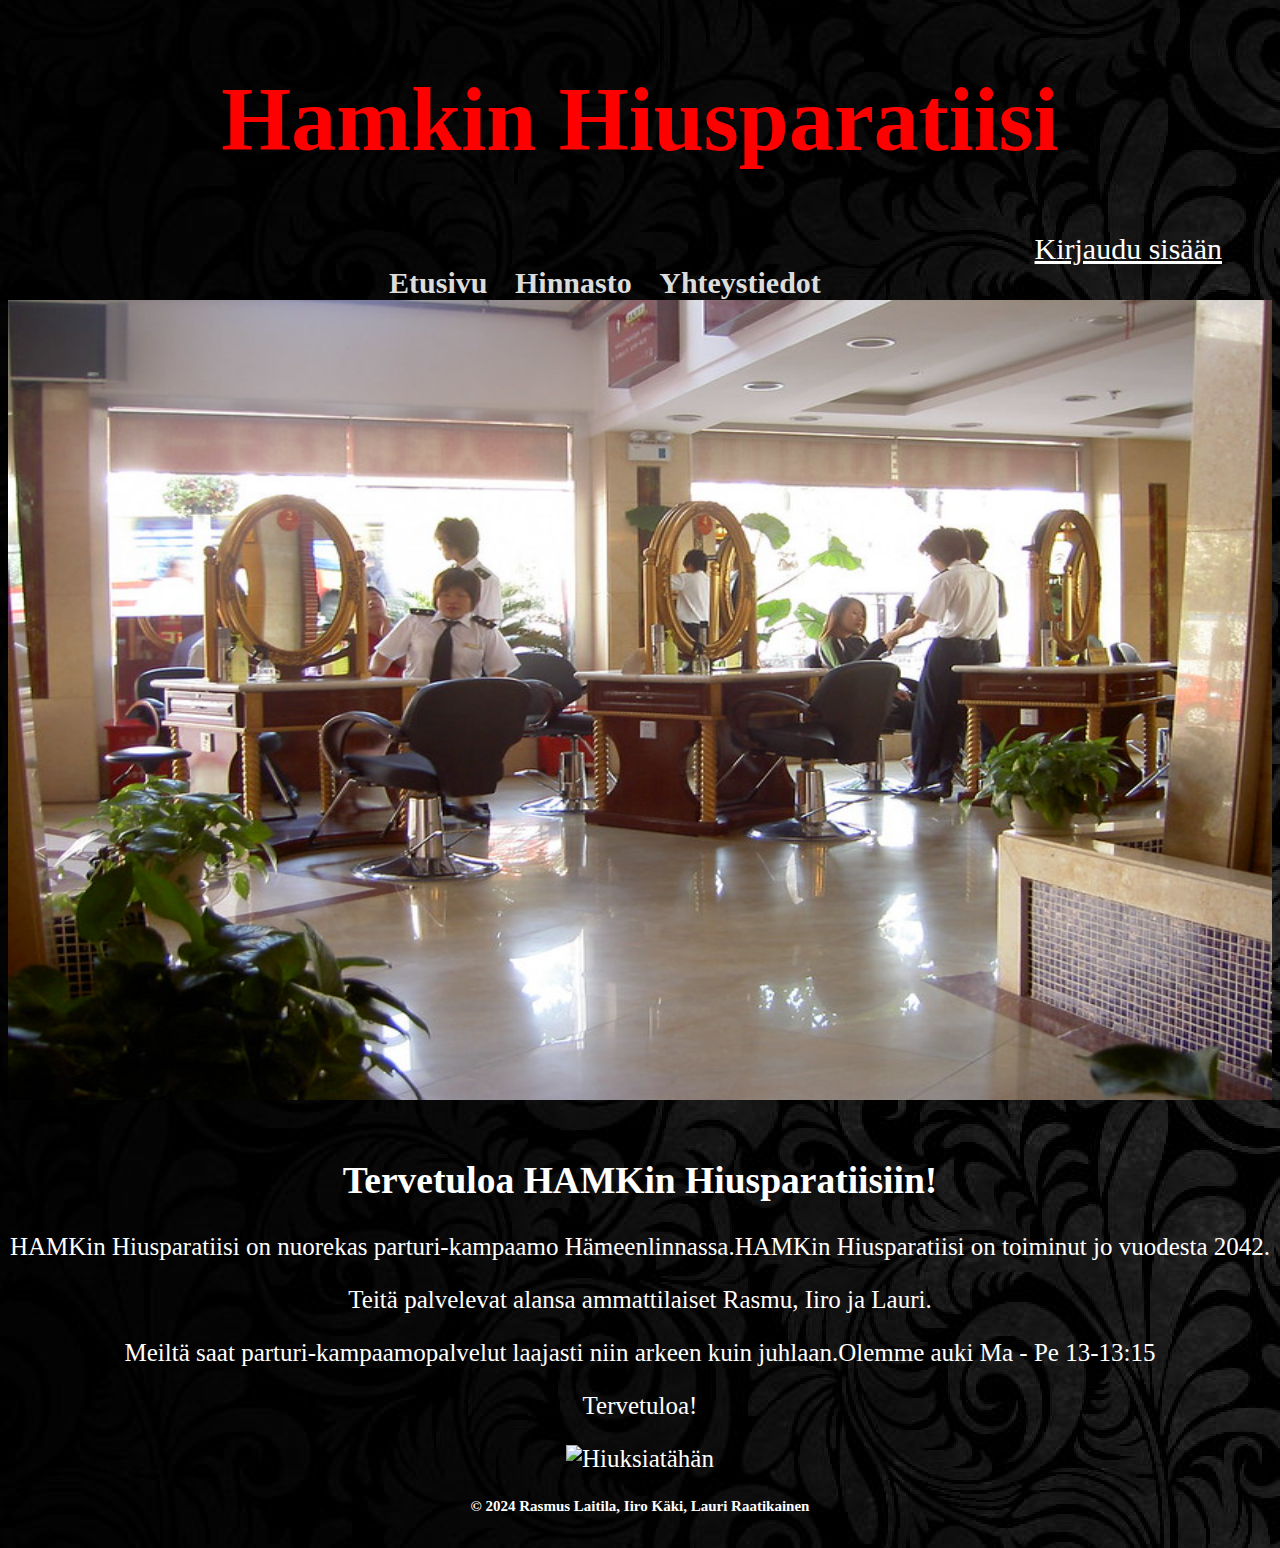
==== index.html @ 2d2b14b3 "fixailu + optimoisaatio" ====
<!DOCTYPE html>
<html lang="en">
<head>
    <meta charset="UTF-8">
    <meta name="viewport" content="width=device-width, initial-scale=1.0">
    <link rel="stylesheet" href="css/rasmus-style.css">
    <title>HAMK Hiusparatiisi</title>
</head>
<body>
    <!--Hiuskaiedas HAMK tervetuloa-->
    <header>
        <h1>Hamkin Hiusparatiisi</h1>
    </header>
    <nav class="login">
        <a href="login.html">Kirjaudu sisään</a> 
    </nav>
    <nav>
        <ul class="top-menu">
            <li><a href="index.html">Etusivu</a></li>
            <li><a href="hinnasto.html">Hinnasto</a></li>
            <li><a href="#">Yhteystiedot</a></li>
        </ul>
    </nav>
    <picture>
        <img src="images/kampaamo.jpg" alt="Kuva katos" title="https://www.flickr.com/photos/73265016@N00/1593870052">
    </picture>
    <article>
        <br>
        <h2>Tervetuloa HAMKin Hiusparatiisiin!</h2>
            <p>HAMKin Hiusparatiisi on nuorekas parturi-kampaamo Hämeenlinnassa.HAMKin Hiusparatiisi on toiminut jo vuodesta 2042.</p>
            <p>Teitä palvelevat alansa ammattilaiset Rasmu, Iiro ja Lauri.</p>
            <p>Meiltä saat parturi-kampaamopalvelut laajasti niin arkeen kuin juhlaan.Olemme auki Ma - Pe 13-13:15</p>
            <p>Tervetuloa!</p>

            <img src="images/2065072220_b34caec003_b.jpg" alt="Hiuksiatähän">
    </article>
    <footer>
        <a href="https://github.com/RasmusLaitilaHAMK/WebDevTeam6">© 2024 Rasmus Laitila, Iiro Käki, Lauri Raatikainen</a>
    </footer>
</body>
</html>
---- css/rasmus-style.css ----
body{
    background-color: black;
    background-image: url(/images/backround.jpg);
    color: white;
    justify-content: center;

}
header{
    display: flex;
    color: red;
    font-size: 45px;
    font-family: serif;
    font-weight: bold;
    justify-content: center;
}

footer{
display: flex;
color: white;
font-size: 15px;
font-family: serif;
font-weight: bold;
justify-content: center;
padding: 25px;
}
footer a{
    color: white;
    text-decoration: none;
}
footer a:hover{
    color: red;
}
header a{
    justify-self: right;
}

nav{
    display: flex;
    justify-content: center;
    margin-right: 50px;
    font-size: 30px;
}

nav ul{
    padding: 0;
    margin: 0;
    list-style-type: none;
}
.top-menu li {
    display: inline-block;
    margin-right: 20px;
}
.top-menu a {
    text-decoration: none;
    color: gainsboro;
    font-weight: bold;
}
.top-menu a:hover {
    color: red;
}

.login{
    justify-content: right;
}
.login a{
    color: white;
}
.login a:hover{
    color: red;
}

picture{
    display: flex;
    color: white;
}

picture img{
    display: flex;
    flex: auto;
    justify-content: center;
    max-height: 800px;
}
article{
text-align: center;
font-size: 25px;
font-family:serif;
}
article H1{
    font-weight: bold;
}
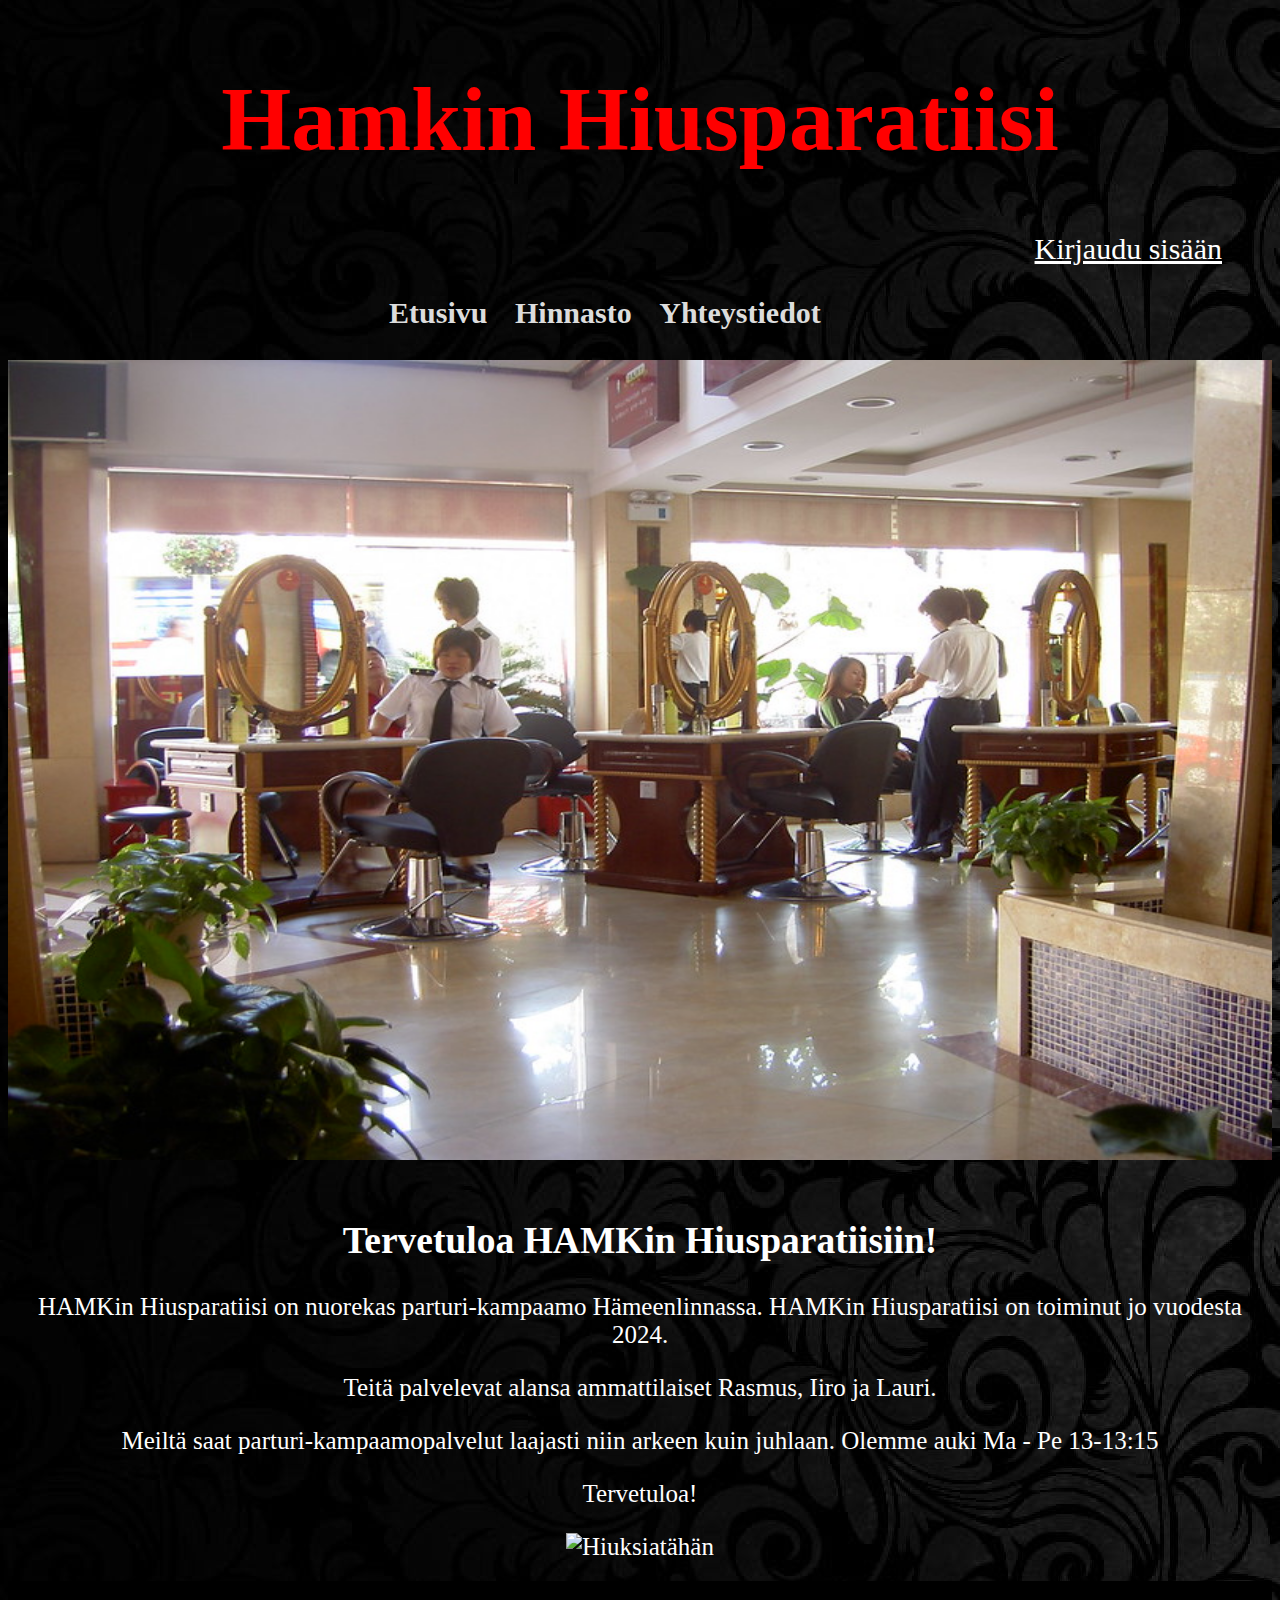
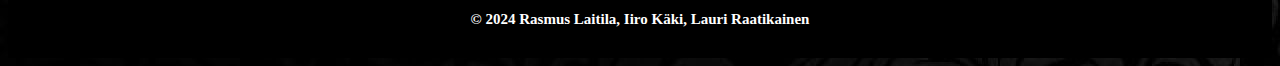
==== commit 3c2fd19d: "hieno säätö" ====
--- a/index.html
+++ b/index.html
@@ -27,12 +27,12 @@
     <article>
         <br>
         <h2>Tervetuloa HAMKin Hiusparatiisiin!</h2>
-            <p>HAMKin Hiusparatiisi on nuorekas parturi-kampaamo Hämeenlinnassa.HAMKin Hiusparatiisi on toiminut jo vuodesta 2042.</p>
-            <p>Teitä palvelevat alansa ammattilaiset Rasmu, Iiro ja Lauri.</p>
-            <p>Meiltä saat parturi-kampaamopalvelut laajasti niin arkeen kuin juhlaan.Olemme auki Ma - Pe 13-13:15</p>
+            <p>HAMKin Hiusparatiisi on nuorekas parturi-kampaamo Hämeenlinnassa. HAMKin Hiusparatiisi on toiminut jo vuodesta 2024.</p>
+            <p>Teitä palvelevat alansa ammattilaiset Rasmus, Iiro ja Lauri.</p>
+            <p>Meiltä saat parturi-kampaamopalvelut laajasti niin arkeen kuin juhlaan. Olemme auki Ma - Pe 13-13:15</p>
             <p>Tervetuloa!</p>
 
-            <img src="images/2065072220_b34caec003_b.jpg" alt="Hiuksiatähän">
+            <img src="images/2065072220_b34caec003_b.jpg" alt="Hiuksiatähän" title="The Hairmasters">
     </article>
     <footer>
         <a href="https://github.com/RasmusLaitilaHAMK/WebDevTeam6">© 2024 Rasmus Laitila, Iiro Käki, Lauri Raatikainen</a>
--- a/css/rasmus-style.css
+++ b/css/rasmus-style.css
@@ -1,6 +1,6 @@
 body{
     background-color: black;
-    background-image: url(/images/backround.jpg);
+    background-image: url(../images/backround.jpg);
     color: white;
     justify-content: center;
 
@@ -21,7 +21,10 @@
 font-family: serif;
 font-weight: bold;
 justify-content: center;
-padding: 25px;
+padding: 30px;
+background-color: black;
+margin-top: 20px;
+margin-bottom: 0px;
 }
 footer a{
     color: white;
@@ -39,6 +42,7 @@
     justify-content: center;
     margin-right: 50px;
     font-size: 30px;
+    margin-bottom: 30px;
 }
 
 nav ul{
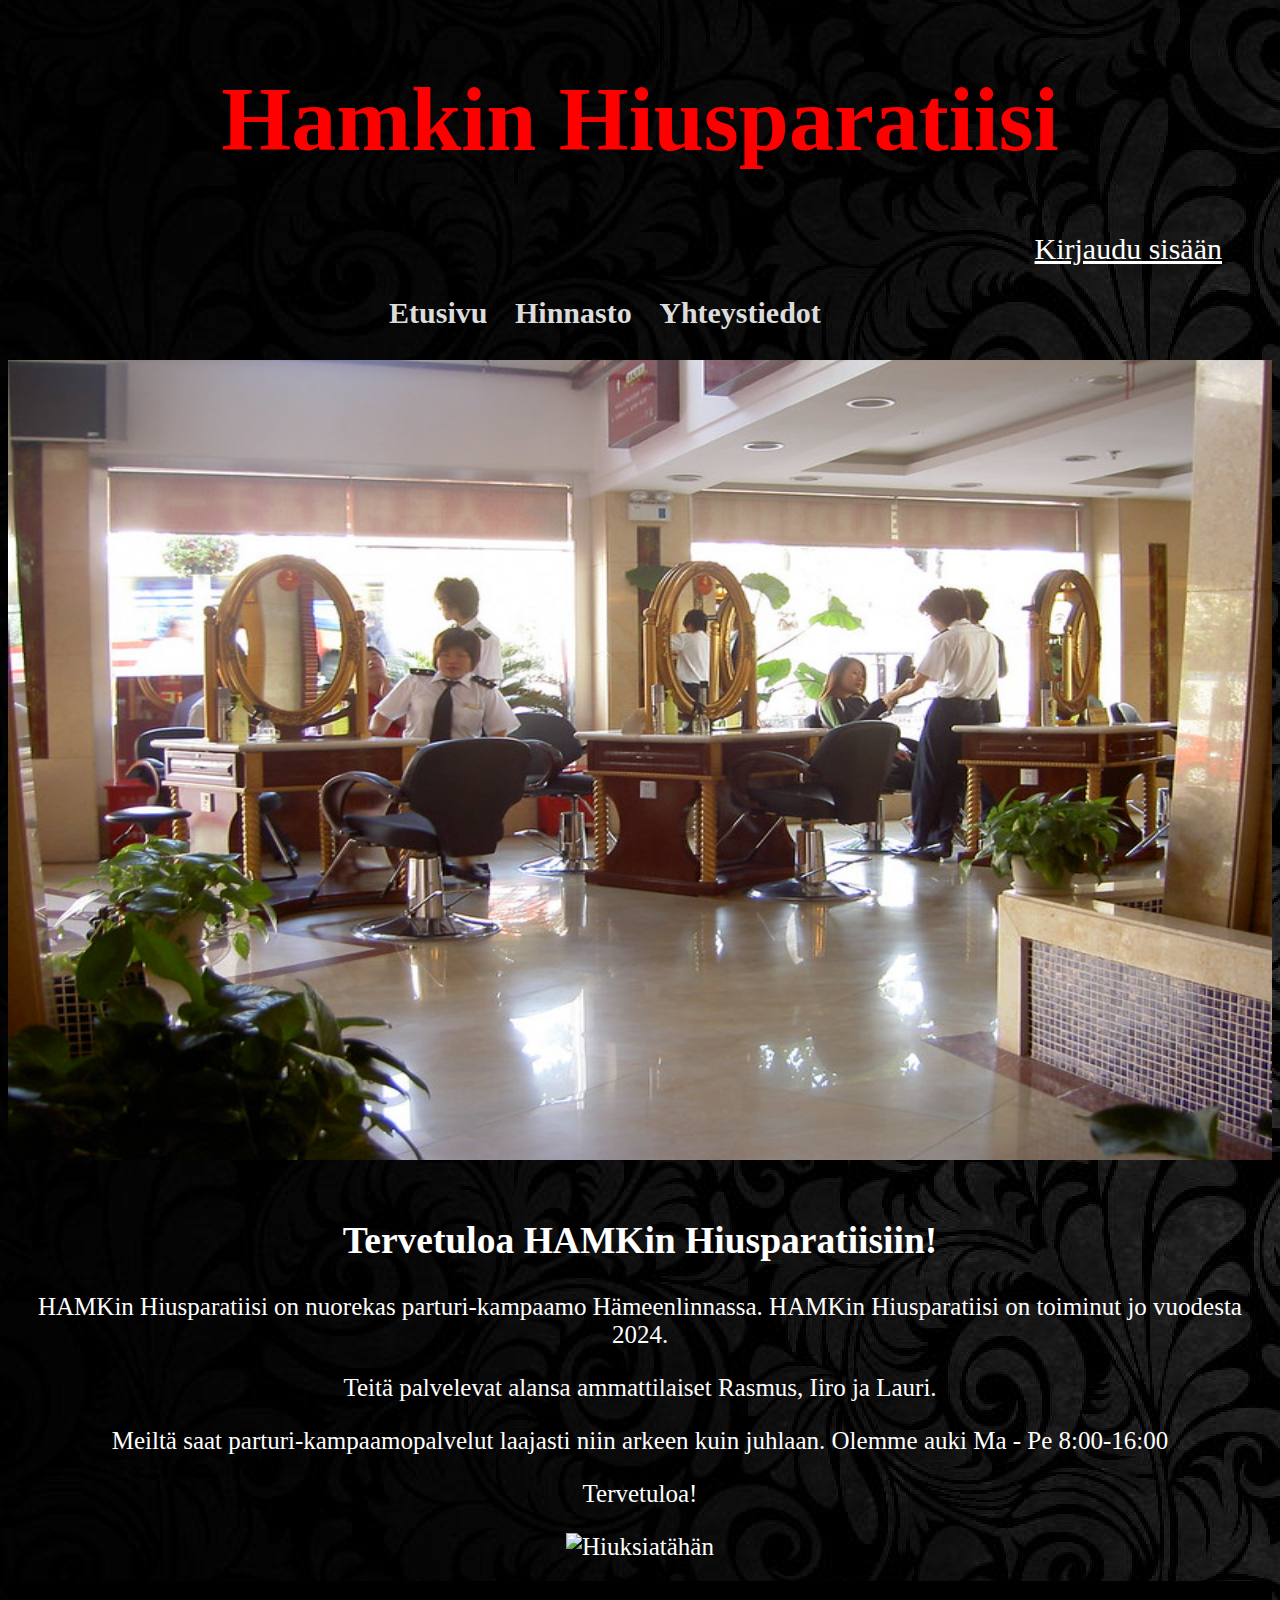
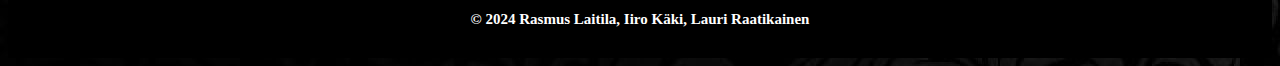
==== commit 8d5eafca: "Changed description" ====
--- a/index.html
+++ b/index.html
@@ -18,7 +18,7 @@
         <ul class="top-menu">
             <li><a href="index.html">Etusivu</a></li>
             <li><a href="hinnasto.html">Hinnasto</a></li>
-            <li><a href="#">Yhteystiedot</a></li>
+            <li><a href="yhteystiedot.html">Yhteystiedot</a></li>
         </ul>
     </nav>
     <picture>
@@ -29,7 +29,7 @@
         <h2>Tervetuloa HAMKin Hiusparatiisiin!</h2>
             <p>HAMKin Hiusparatiisi on nuorekas parturi-kampaamo Hämeenlinnassa. HAMKin Hiusparatiisi on toiminut jo vuodesta 2024.</p>
             <p>Teitä palvelevat alansa ammattilaiset Rasmus, Iiro ja Lauri.</p>
-            <p>Meiltä saat parturi-kampaamopalvelut laajasti niin arkeen kuin juhlaan. Olemme auki Ma - Pe 13-13:15</p>
+            <p>Meiltä saat parturi-kampaamopalvelut laajasti niin arkeen kuin juhlaan. Olemme auki Ma - Pe 8:00-16:00</p>
             <p>Tervetuloa!</p>
 
             <img src="images/2065072220_b34caec003_b.jpg" alt="Hiuksiatähän" title="The Hairmasters">
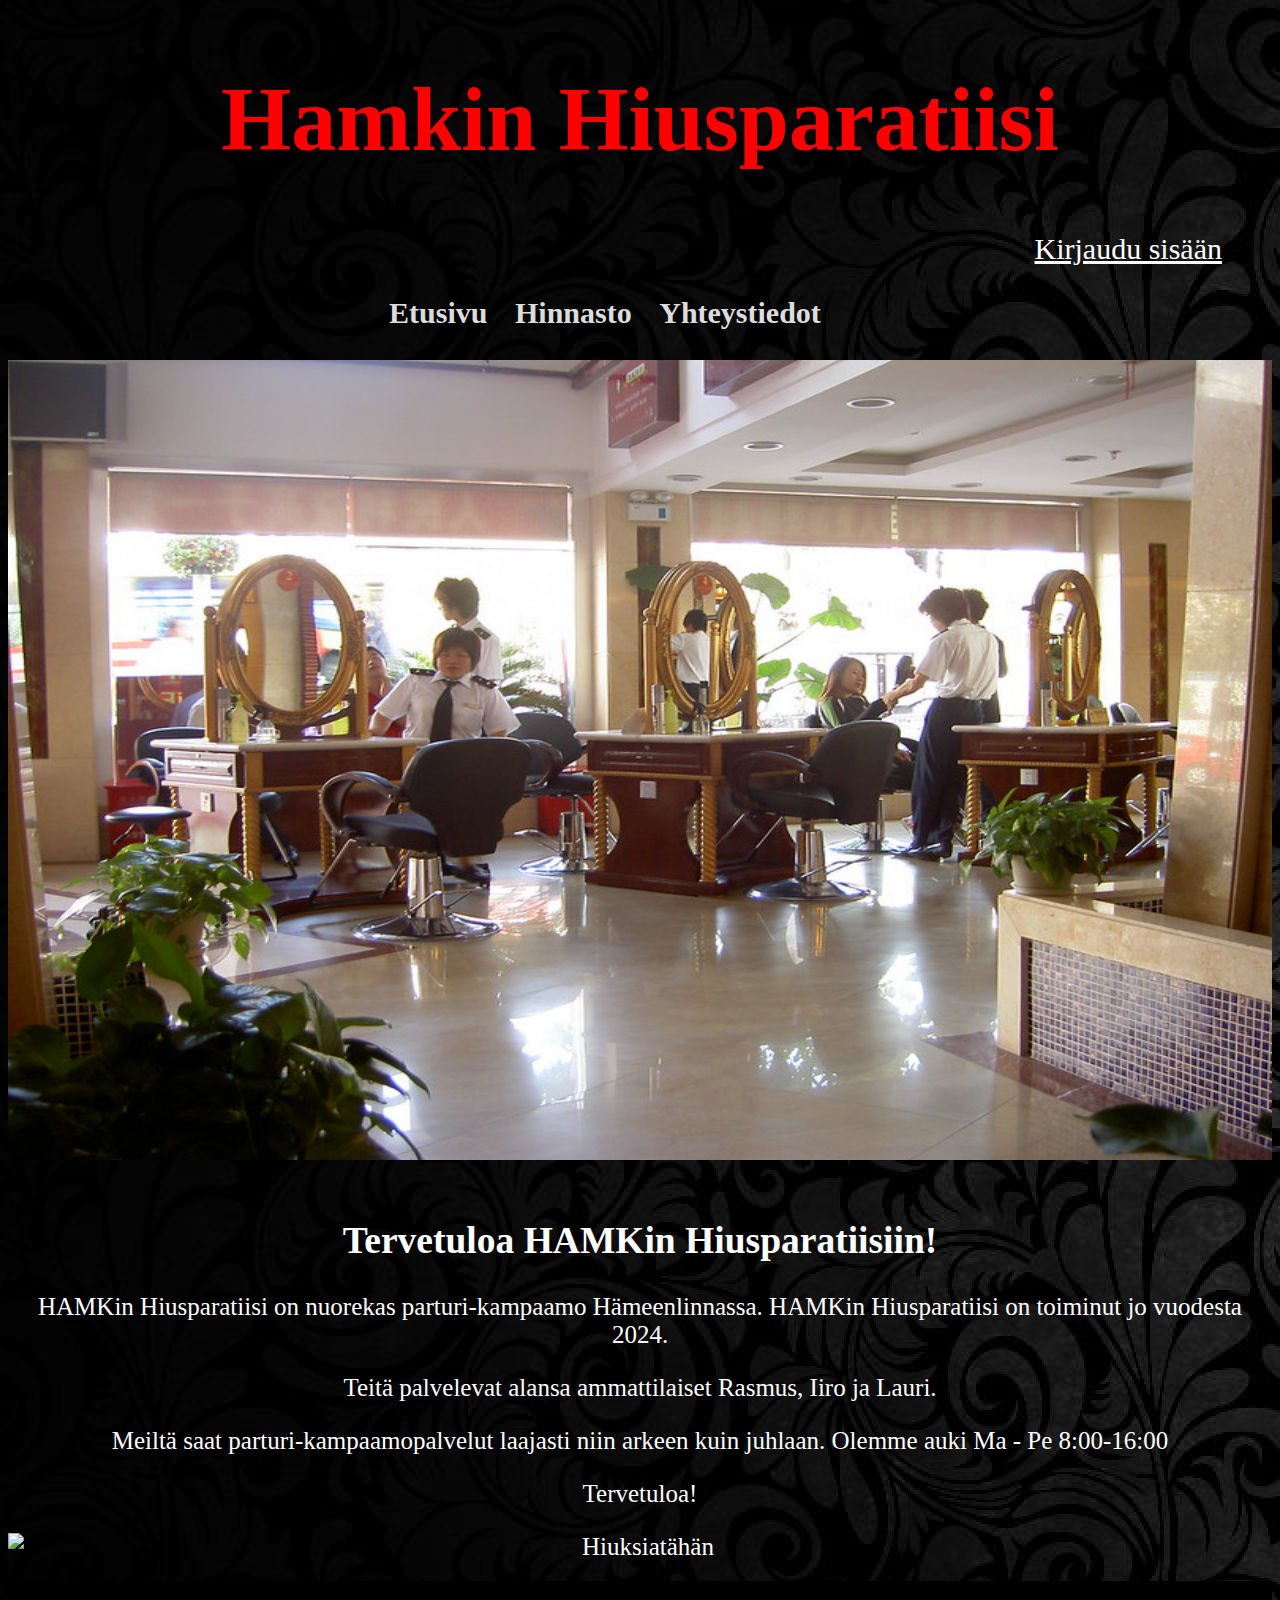
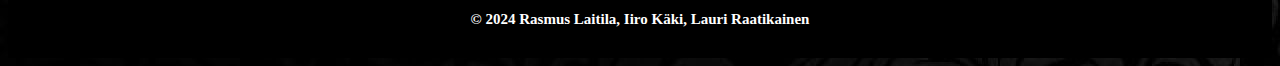
==== commit 789d45e2: "Correction" ====
--- a/index.html
+++ b/index.html
@@ -22,7 +22,7 @@
         </ul>
     </nav>
     <picture>
-        <img src="images/kampaamo.jpg" alt="Kuva katos" title="https://www.flickr.com/photos/73265016@N00/1593870052">
+        <img id="image" src="images/kampaamo.jpg" alt="Kuva katos" width="660" height="500" title="https://www.flickr.com/photos/73265016@N00/1593870052">
     </picture>
     <article>
         <br>
@@ -32,7 +32,7 @@
             <p>Meiltä saat parturi-kampaamopalvelut laajasti niin arkeen kuin juhlaan. Olemme auki Ma - Pe 8:00-16:00</p>
             <p>Tervetuloa!</p>
 
-            <img src="images/2065072220_b34caec003_b.jpg" alt="Hiuksiatähän" title="The Hairmasters">
+            <img id="image" src="images/2065072220_b34caec003_b.jpg" alt="Hiuksiatähän" title="The Hairmasters">
     </article>
     <footer>
         <a href="https://github.com/RasmusLaitilaHAMK/WebDevTeam6">© 2024 Rasmus Laitila, Iiro Käki, Lauri Raatikainen</a>
--- a/css/rasmus-style.css
+++ b/css/rasmus-style.css
@@ -12,6 +12,8 @@
     font-family: serif;
     font-weight: bold;
     justify-content: center;
+    max-width: 100%;
+    
 }
 
 footer{
@@ -73,6 +75,14 @@
     color: red;
 }
 
+#image{
+    align-items: center;
+    display: block;
+    margin: auto;
+    max-width: 100%;
+    height: auto;
+}
+
 picture{
     display: flex;
     color: white;
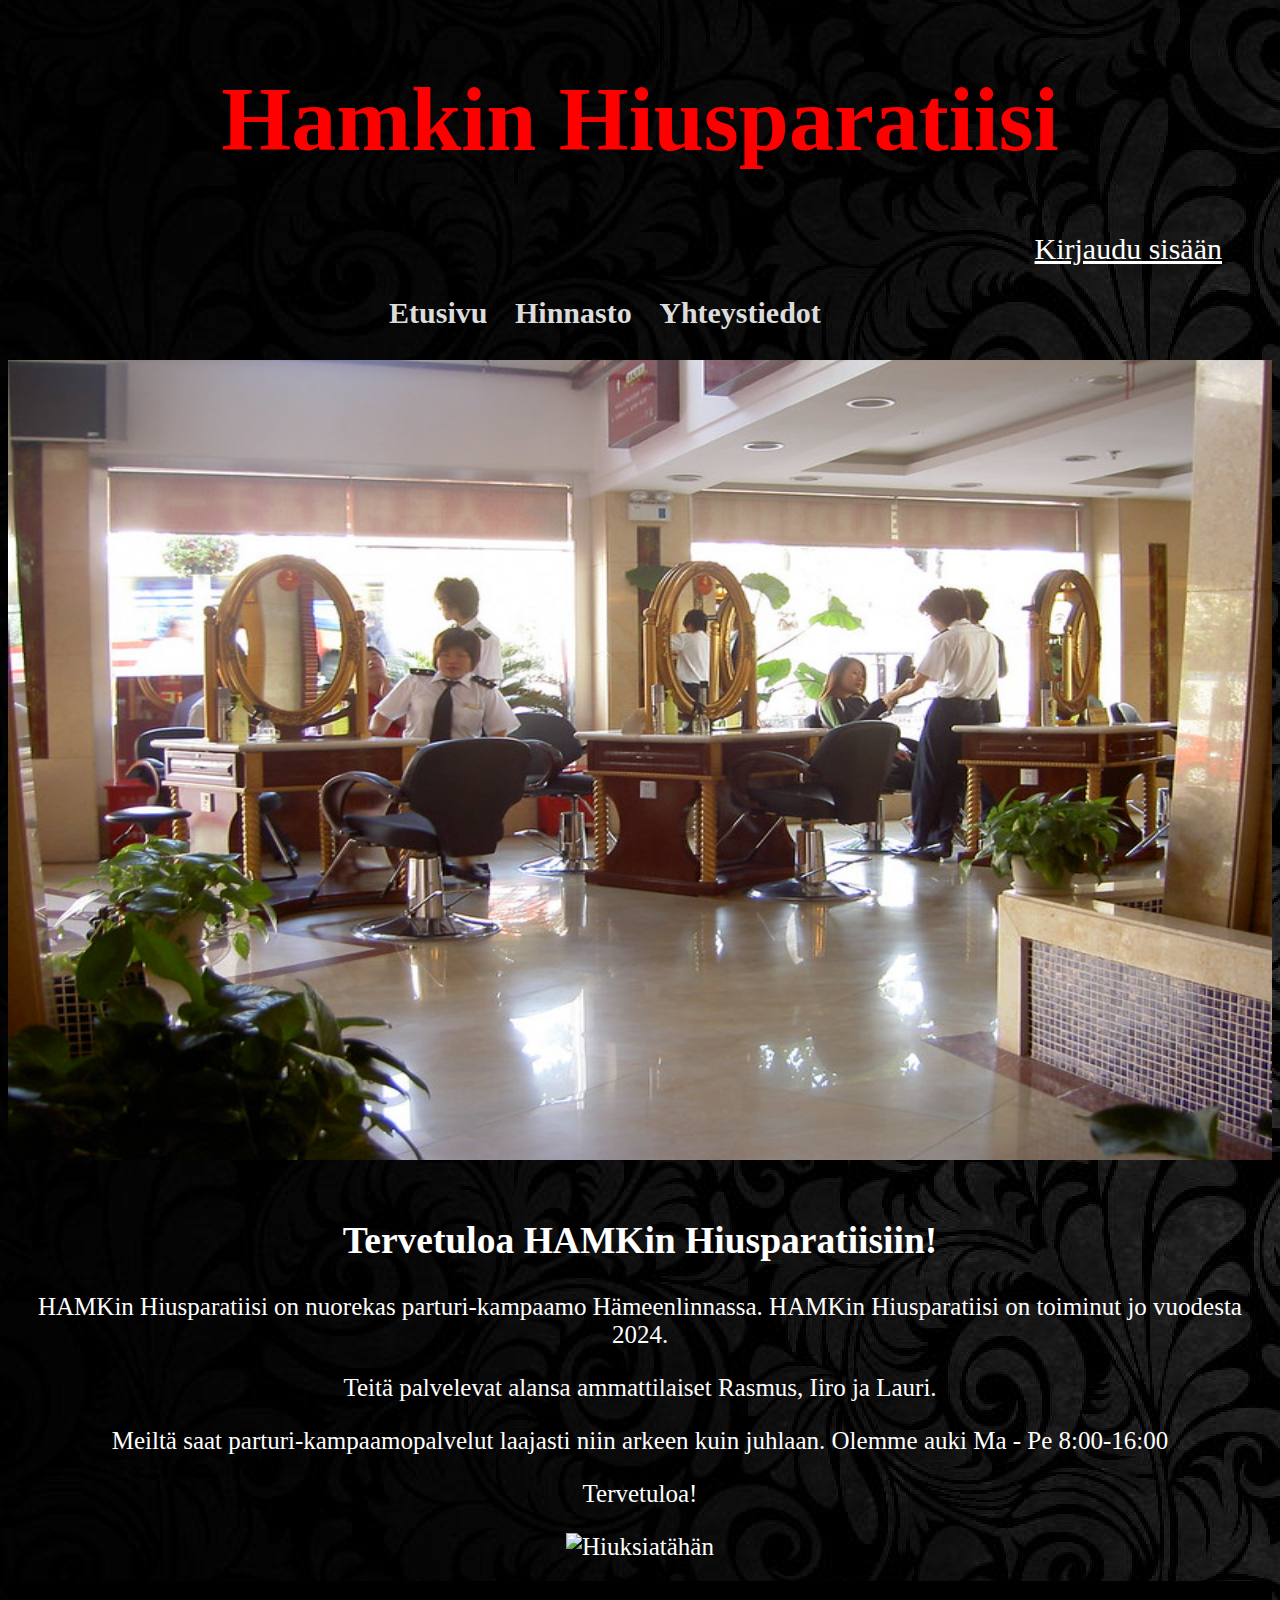
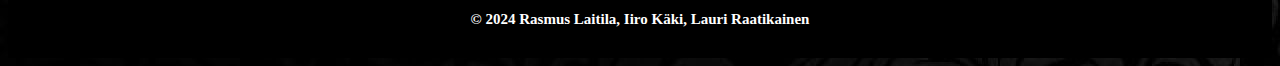
==== commit 91675484: "Fixed" ====
--- a/index.html
+++ b/index.html
@@ -13,14 +13,14 @@
     </header>
     <nav class="login">
         <a href="login.html">Kirjaudu sisään</a> 
-    </nav>
+    </nav> <!--First navigation box for the login link-->
     <nav>
         <ul class="top-menu">
             <li><a href="index.html">Etusivu</a></li>
             <li><a href="hinnasto.html">Hinnasto</a></li>
             <li><a href="yhteystiedot.html">Yhteystiedot</a></li>
         </ul>
-    </nav>
+    </nav> <!--The second box for the nav bar-->
     <picture>
         <img id="image" src="images/kampaamo.jpg" alt="Kuva katos" width="660" height="500" title="https://www.flickr.com/photos/73265016@N00/1593870052">
     </picture>
@@ -31,11 +31,12 @@
             <p>Teitä palvelevat alansa ammattilaiset Rasmus, Iiro ja Lauri.</p>
             <p>Meiltä saat parturi-kampaamopalvelut laajasti niin arkeen kuin juhlaan. Olemme auki Ma - Pe 8:00-16:00</p>
             <p>Tervetuloa!</p>
-
-            <img id="image" src="images/2065072220_b34caec003_b.jpg" alt="Hiuksiatähän" title="The Hairmasters">
+        <!--Introduction-->
+            <img id="image2" src="images/2065072220_b34caec003_b.jpg" alt="Hiuksiatähän" title="The Hairmasters">
     </article>
     <footer>
         <a href="https://github.com/RasmusLaitilaHAMK/WebDevTeam6">© 2024 Rasmus Laitila, Iiro Käki, Lauri Raatikainen</a>
+        <!--Link to github-->
     </footer>
 </body>
 </html>